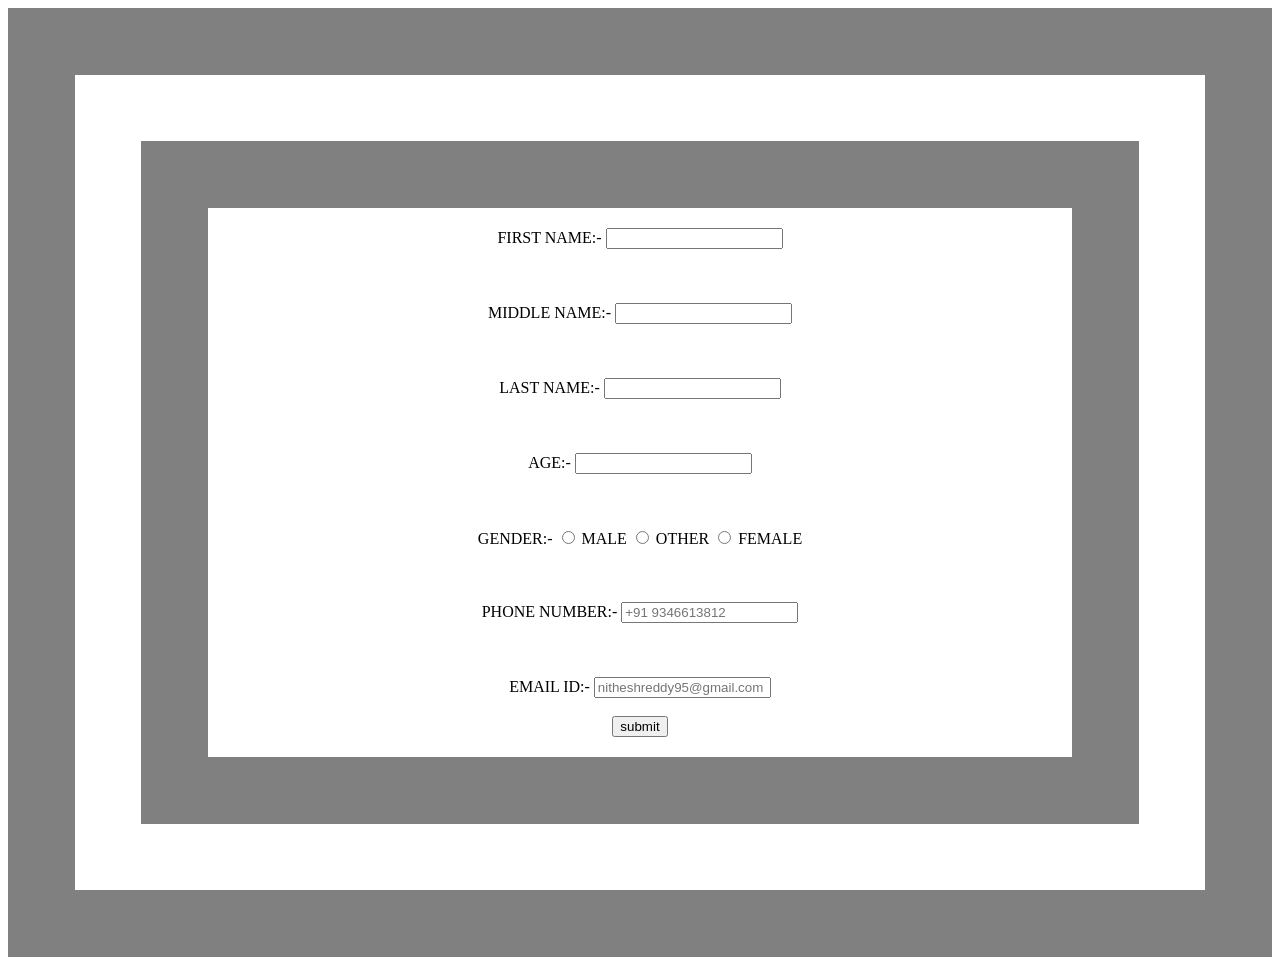
==== signup.html @ 9ddeaaaa "Add files via upload" ====
<!DOCTYPE html>
<html lang="en">
<head>
    <meta charset="UTF-8">
    <meta http-equiv="X-UA-Compatible" content="IE=edge">
    <meta name="viewport" content="width=device-width, initial-scale=1.0">
    <title>participate </title>
</head>
<style>
    form{
        border-style: double;
        text-align: center;
        background-color:white;
        
        padding-top: 20px;
        padding-bottom: 20px;
        border-color: grey ;
        border-width: 200px;
    }
</style>
<body>
    <form  method="post">
        <label for="fname">FIRST NAME:-</label>
        <input type="text" id="fname" name="fname"  required><br><br><br><br>
        <label for="mname">MIDDLE NAME:-</label>
        <input type="text" id="mname" name="mname" required><br><br><br><br>
        <label for="lname">LAST NAME:-</label>
        <input type="text" id="lname" name="lname" required><br><br><br><br>
        <label for="age">AGE:-            </label>
        <input type="number" id="age" name="age"  maxlength="2" required><br><br><br><br>
        <label for="gender" >GENDER:-</label>
        <input type="radio" id="gender" name="gender" value="MALE" >
        <label for="gender">MALE</label>
        <input type="radio" id="gender" name="gender" value="OTHER" >
        <label for="gender">OTHER</label>
        <input type="radio" id="gender" name="gender" value="FEMALE"  >
        <label for="gender" >FEMALE</label><br><br><br><br>

        <label for="number">PHONE NUMBER:-</label>
        <input type="numbers" id="number" name="number" placeholder="+91 9346613812"  maxlength="14"><br><br><br><br>
        <label for="email">EMAIL ID:-</label>
        <input type="email" id="email" name="email" placeholder="nitheshreddy95@gmail.com"><br><br>
        <center><input type="submit" value="submit" ></center></form>
    
</body>
</html>
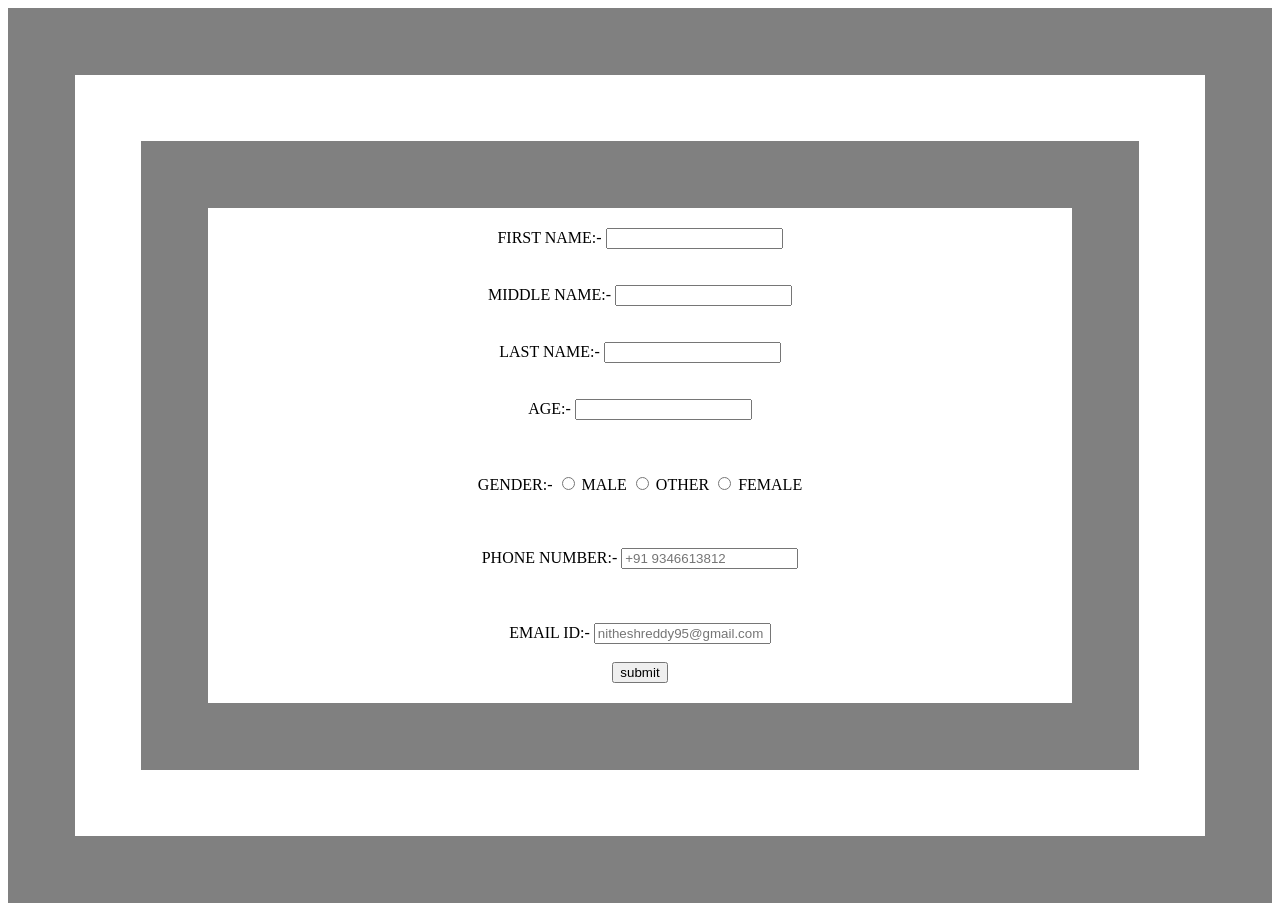
==== commit 14417027: "Update signup.html" ====
--- a/signup.html
+++ b/signup.html
@@ -21,11 +21,11 @@
 <body>
     <form  method="post">
         <label for="fname">FIRST NAME:-</label>
-        <input type="text" id="fname" name="fname"  required><br><br><br><br>
+        <input type="text" id="fname" name="fname"  required><br><br><br>
         <label for="mname">MIDDLE NAME:-</label>
-        <input type="text" id="mname" name="mname" required><br><br><br><br>
+        <input type="text" id="mname" name="mname" required><br><br><br>
         <label for="lname">LAST NAME:-</label>
-        <input type="text" id="lname" name="lname" required><br><br><br><br>
+        <input type="text" id="lname" name="lname" required><br><br><br>
         <label for="age">AGE:-            </label>
         <input type="number" id="age" name="age"  maxlength="2" required><br><br><br><br>
         <label for="gender" >GENDER:-</label>
